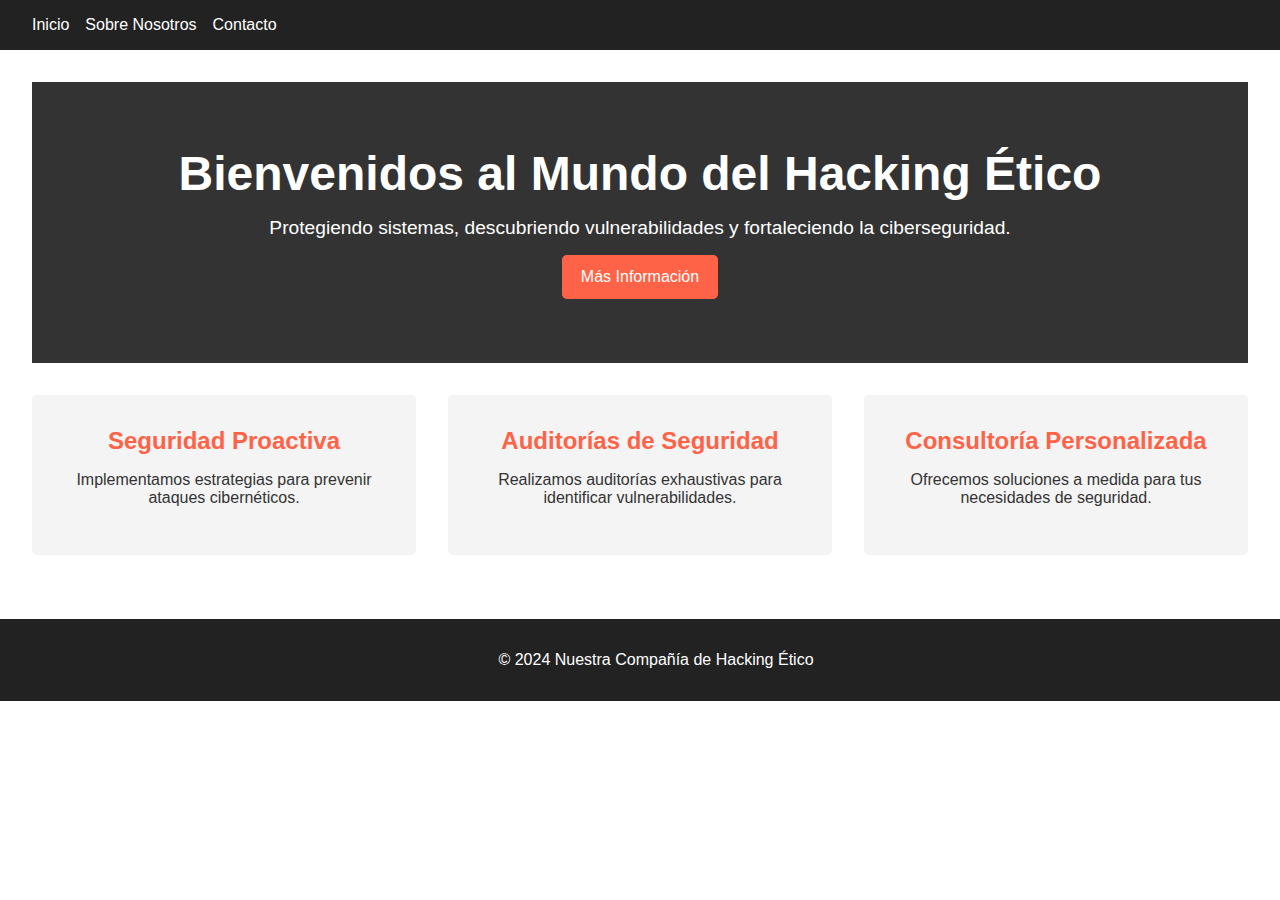
==== Proyecto Hacking/index.html @ 8a37be7e "Add files via upload" ====
<!DOCTYPE html>
<html lang="es">
<head>
    <meta charset="UTF-8">
    <meta name="viewport" content="width=device-width, initial-scale=1.0">
    <link rel="stylesheet" href="css/styles.css">
    <title>Página de Inicio</title>
</head>
<body>
    <header>
        <nav>
            <ul>
                <li><a href="index.html">Inicio</a></li>
                <li><a href="about.html">Sobre Nosotros</a></li>
                <li><a href="contact.html">Contacto</a></li>
            </ul>
        </nav>
    </header>
    <main>
        <section class="hero">
            <h1>Bienvenidos al Mundo del Hacking Ético</h1>
            <p>Protegiendo sistemas, descubriendo vulnerabilidades y fortaleciendo la ciberseguridad.</p>
            <a href="about.html" class="btn">Más Información</a>
        </section>
        <section class="features">
            <div class="feature">
                <h2>Seguridad Proactiva</h2>
                <p>Implementamos estrategias para prevenir ataques cibernéticos.</p>
            </div>
            <div class="feature">
                <h2>Auditorías de Seguridad</h2>
                <p>Realizamos auditorías exhaustivas para identificar vulnerabilidades.</p>
            </div>
            <div class="feature">
                <h2>Consultoría Personalizada</h2>
                <p>Ofrecemos soluciones a medida para tus necesidades de seguridad.</p>
            </div>
        </section>
    </main>
    <footer>
        <p>&copy; 2024 Nuestra Compañía de Hacking Ético</p>
    </footer>
</body>
</html>
---- Proyecto Hacking/css/styles.css ----
body {
    font-family: 'Segoe UI', Tahoma, Geneva, Verdana, sans-serif;
    margin: 0;
    padding: 0;
    color: #333;
}

header {
    background-color: #222;
    color: #fff;
    padding: 1rem 2rem;
    display: flex;
    justify-content: space-between;
    align-items: center;
}

nav ul {
    list-style: none;
    display: flex;
    gap: 1rem;
    margin: 0;
    padding: 0;
}

nav ul li {
    display: inline;
}

nav ul li a {
    color: #fff;
    text-decoration: none;
    transition: color 0.3s;
}

nav ul li a:hover {
    color: #ff6347;
}

main {
    padding: 2rem;
}

.hero {
    background-color: #333;
    color: #fff;
    text-align: center;
    padding: 4rem 2rem;
}

.hero h1 {
    margin: 0;
    font-size: 3rem;
}

.hero p {
    font-size: 1.2rem;
    margin: 1rem 0;
}

.hero .btn {
    display: inline-block;
    padding: 0.8rem 1.2rem;
    background-color: #ff6347;
    color: #fff;
    text-decoration: none;
    border-radius: 0.3rem;
    transition: background-color 0.3s;
}

.hero .btn:hover {
    background-color: #ff4500;
}

.features {
    display: flex;
    gap: 2rem;
    justify-content: center;
    margin: 2rem 0;
}

.feature {
    flex: 1;
    padding: 2rem;
    background-color: #f4f4f4;
    border-radius: 0.3rem;
    text-align: center;
}

.feature h2 {
    margin: 0;
    font-size: 1.5rem;
    color: #ff6347;
}

footer {
    background-color: #222;
    color: #fff;
    text-align: center;
    padding: 1rem;
    position: relative;
    bottom: 0;
    width: 100%;
}

.about, .contact {
    max-width: 800px;
    margin: 0 auto;
}

form {
    display: flex;
    flex-direction: column;
}

form label {
    margin-top: 1rem;
}

form input, form textarea {
    margin-top: 0.5rem;
    padding: 0.5rem;
    width: 100%;
    border: 1px solid #ccc;
    border-radius: 0.3rem;
}

form button {
    margin-top: 1rem;
    padding: 0.8rem;
    background-color: #ff6347;
    color: #fff;
    border: none;
    border-radius: 0.3rem;
    cursor: pointer;
    transition: background-color 0.3s;
}

form button:hover {
    background-color: #ff4500;
}
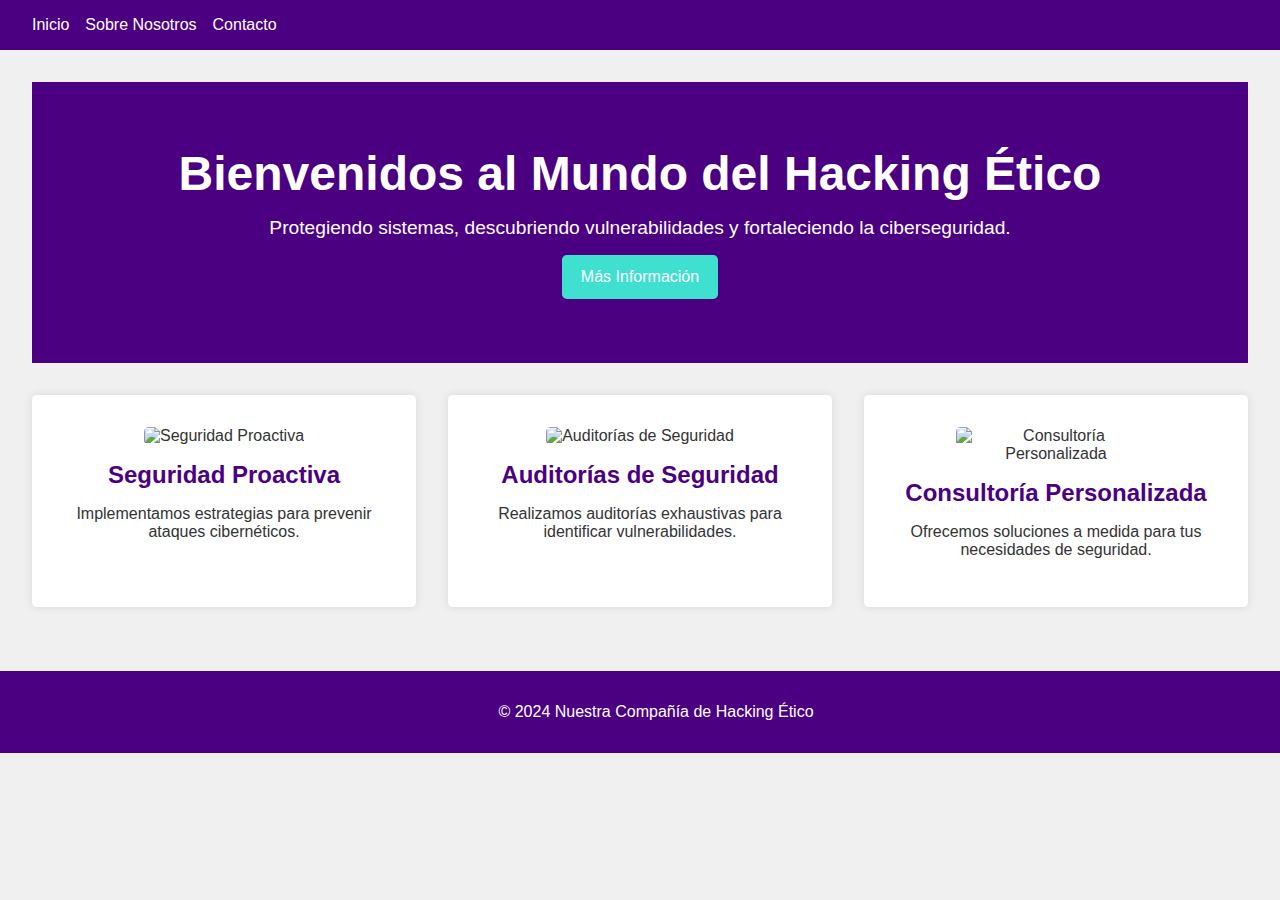
==== commit 27255b89: "fotos e ig" ====
--- a/Proyecto Hacking/index.html
+++ b/Proyecto Hacking/index.html
@@ -24,14 +24,17 @@
         </section>
         <section class="features">
             <div class="feature">
+                <img src="fotos/foto1.png" alt="Seguridad Proactiva">
                 <h2>Seguridad Proactiva</h2>
                 <p>Implementamos estrategias para prevenir ataques cibernéticos.</p>
             </div>
             <div class="feature">
+                <img src="fotos/foto2.png" alt="Auditorías de Seguridad">
                 <h2>Auditorías de Seguridad</h2>
                 <p>Realizamos auditorías exhaustivas para identificar vulnerabilidades.</p>
             </div>
             <div class="feature">
+                <img src="fotos/foto3.png" alt="Consultoría Personalizada">
                 <h2>Consultoría Personalizada</h2>
                 <p>Ofrecemos soluciones a medida para tus necesidades de seguridad.</p>
             </div>
@@ -41,4 +44,4 @@
         <p>&copy; 2024 Nuestra Compañía de Hacking Ético</p>
     </footer>
 </body>
-</html>+</html>
--- a/Proyecto Hacking/css/styles.css
+++ b/Proyecto Hacking/css/styles.css
@@ -3,10 +3,11 @@
     margin: 0;
     padding: 0;
     color: #333;
+    background-color: #f0f0f0;
 }
 
 header {
-    background-color: #222;
+    background-color: #4B0082; /* Morado */
     color: #fff;
     padding: 1rem 2rem;
     display: flex;
@@ -33,7 +34,7 @@
 }
 
 nav ul li a:hover {
-    color: #ff6347;
+    color: #40E0D0; /* Turquesa */
 }
 
 main {
@@ -41,7 +42,7 @@
 }
 
 .hero {
-    background-color: #333;
+    background-color: #4B0082; /* Morado */
     color: #fff;
     text-align: center;
     padding: 4rem 2rem;
@@ -60,7 +61,7 @@
 .hero .btn {
     display: inline-block;
     padding: 0.8rem 1.2rem;
-    background-color: #ff6347;
+    background-color: #40E0D0; /* Turquesa */
     color: #fff;
     text-decoration: none;
     border-radius: 0.3rem;
@@ -68,7 +69,7 @@
 }
 
 .hero .btn:hover {
-    background-color: #ff4500;
+    background-color: #20B2AA;
 }
 
 .features {
@@ -81,19 +82,29 @@
 .feature {
     flex: 1;
     padding: 2rem;
-    background-color: #f4f4f4;
-    border-radius: 0.3rem;
-    text-align: center;
+    background-color: #ffffff;
+    border-radius: 0.3rem;
+    text-align: center;
+    box-shadow: 0 0 10px rgba(0, 0, 0, 0.1);
 }
 
 .feature h2 {
     margin: 0;
     font-size: 1.5rem;
-    color: #ff6347;
+    color: #4B0082; /* Morado */
+}
+
+.feature img {
+    width: 100%;
+    height: auto;
+    max-width: 200px; /* Máximo ancho */
+    max-height: 150px; /* Máxima altura */
+    border-radius: 0.3rem;
+    margin-bottom: 1rem;
 }
 
 footer {
-    background-color: #222;
+    background-color: #4B0082; /* Morado */
     color: #fff;
     text-align: center;
     padding: 1rem;
@@ -127,7 +138,7 @@
 form button {
     margin-top: 1rem;
     padding: 0.8rem;
-    background-color: #ff6347;
+    background-color: #40E0D0; /* Turquesa */
     color: #fff;
     border: none;
     border-radius: 0.3rem;
@@ -136,5 +147,79 @@
 }
 
 form button:hover {
-    background-color: #ff4500;
-}+    background-color: #20B2AA;
+}
+
+.social-icons {
+    display: flex;
+    justify-content: center;
+    margin-top: 1rem;
+}
+
+.social-icons a {
+    color: #fff;
+    text-decoration: none;
+    margin: 0 0.5rem;
+    font-size: 1.5rem;
+    transition: color 0.3s;
+}
+
+.social-icons a:hover {
+    color: #40E0D0; /* Turquesa */
+}
+
+.about {
+    background-color: #F8F8FF; /* Light Purple background */
+    padding: 2rem;
+    border-radius: 0.5rem;
+    box-shadow: 0 0 10px rgba(0, 0, 0, 0.1);
+}
+
+.about img {
+    width: 100%;
+    border-radius: 0.5rem;
+    margin-bottom: 1rem;
+}
+
+.about h1 {
+    color: #4B0082; /* Morado */
+    font-size: 2rem;
+    text-align: center;
+}
+
+.about p {
+    font-size: 1.2rem;
+    line-height: 1.6;
+    text-align: justify;
+}
+
+.about ul {
+    list-style: none;
+    padding: 0;
+}
+
+.about ul li {
+    margin: 0.5rem 0;
+    font-size: 1.1rem;
+    display: flex;
+    align-items: center;
+}
+
+.about ul li a {
+    display: flex;
+    align-items: center;
+    color: #4B0082;
+    text-decoration: none;
+    transition: color 0.3s;
+}
+
+.about ul li a:hover {
+    color: #40E0D0; /* Turquesa */
+}
+
+.about ul li img {
+    margin-left: 0.5rem;
+    width: 20px;
+    height: 20px;
+    vertical-align: middle;
+}
